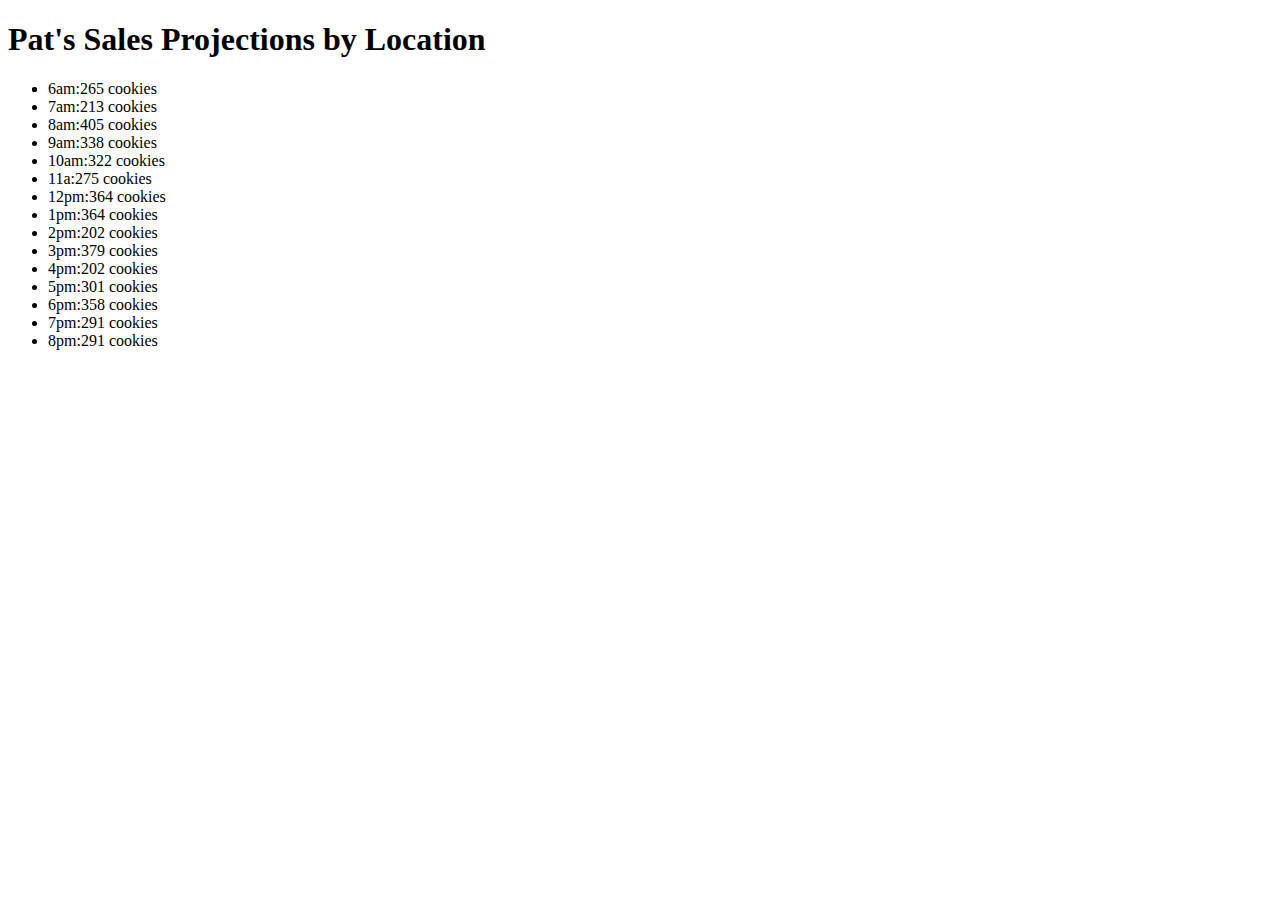
==== sales.html @ bbd29de4 "it works!" ====
<!DOCTYPE html>
<html>

  <head>
    <title>Pat's Sale Page</title>

  </head>

  <body>

    <h1>Pat's Sales Projections by Location</h1>
      <ul>
        <li id="newData"></li>
      </ul>

    <script src="js/pike.js" type="text/javascript"></script>
  </body>

</html>
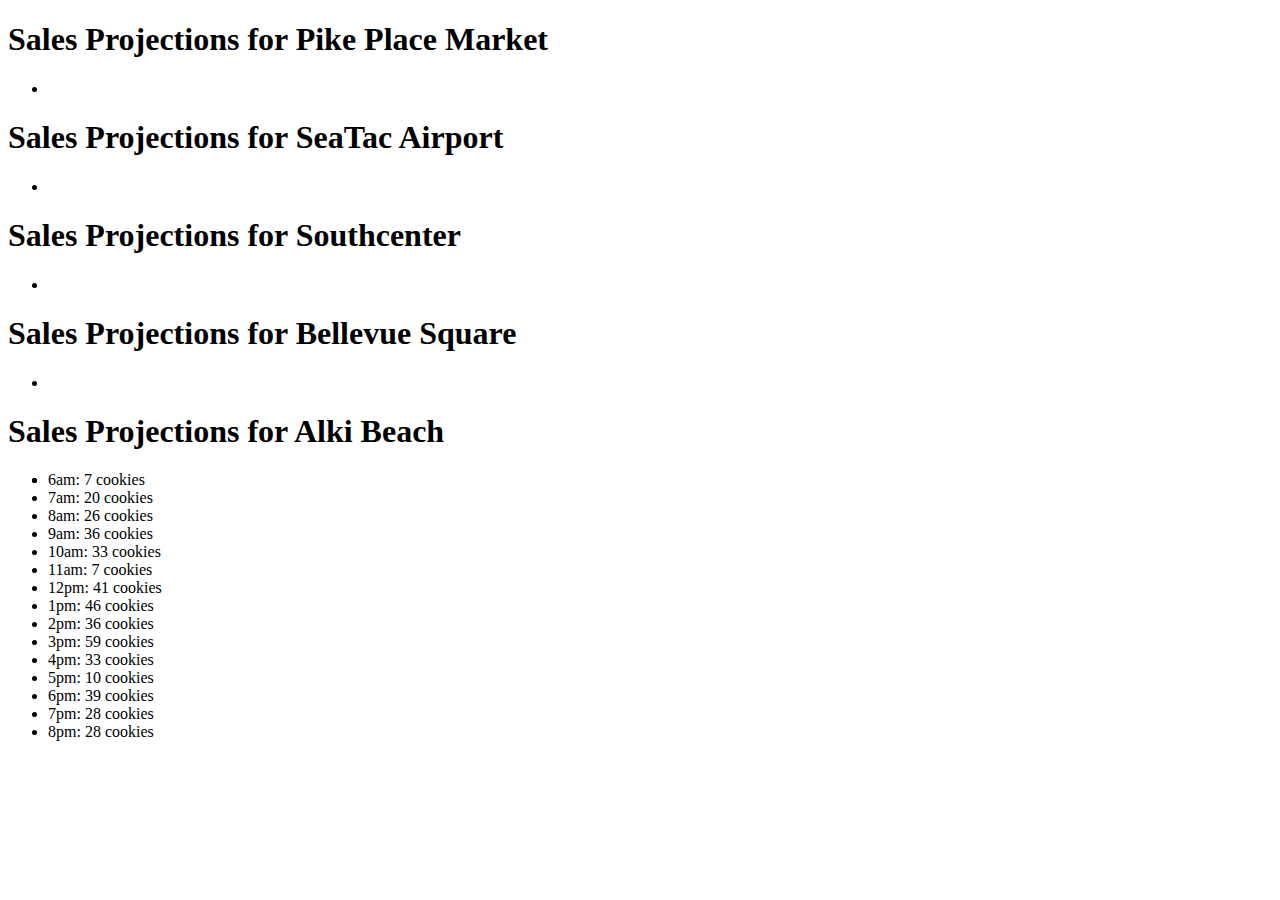
==== commit bfff46a1: "all locations functions are working" ====
--- a/sales.html
+++ b/sales.html
@@ -8,11 +8,26 @@
 
   <body>
 
-    <h1>Pat's Sales Projections by Location</h1>
+    <h1>Sales Projections for Pike Place Market</h1>
       <ul>
         <li id="newData"></li>
       </ul>
-
+    <h1>Sales Projections for SeaTac Airport</h1>
+      <ul>
+        <li id="seaTacData"></li>
+      </ul>
+    <h1>Sales Projections for Southcenter</h1>
+      <ul>
+        <li id="southCenterData"></li>
+      </ul>
+    <h1>Sales Projections for Bellevue Square</h1>
+      <ul>
+        <li id="bellSquareData"></li>
+      </ul>
+    <h1>Sales Projections for Alki Beach</h1>
+      <ul>
+        <li id="alkiBeachData"></li>
+      </ul>
     <script src="js/pike.js" type="text/javascript"></script>
   </body>
 
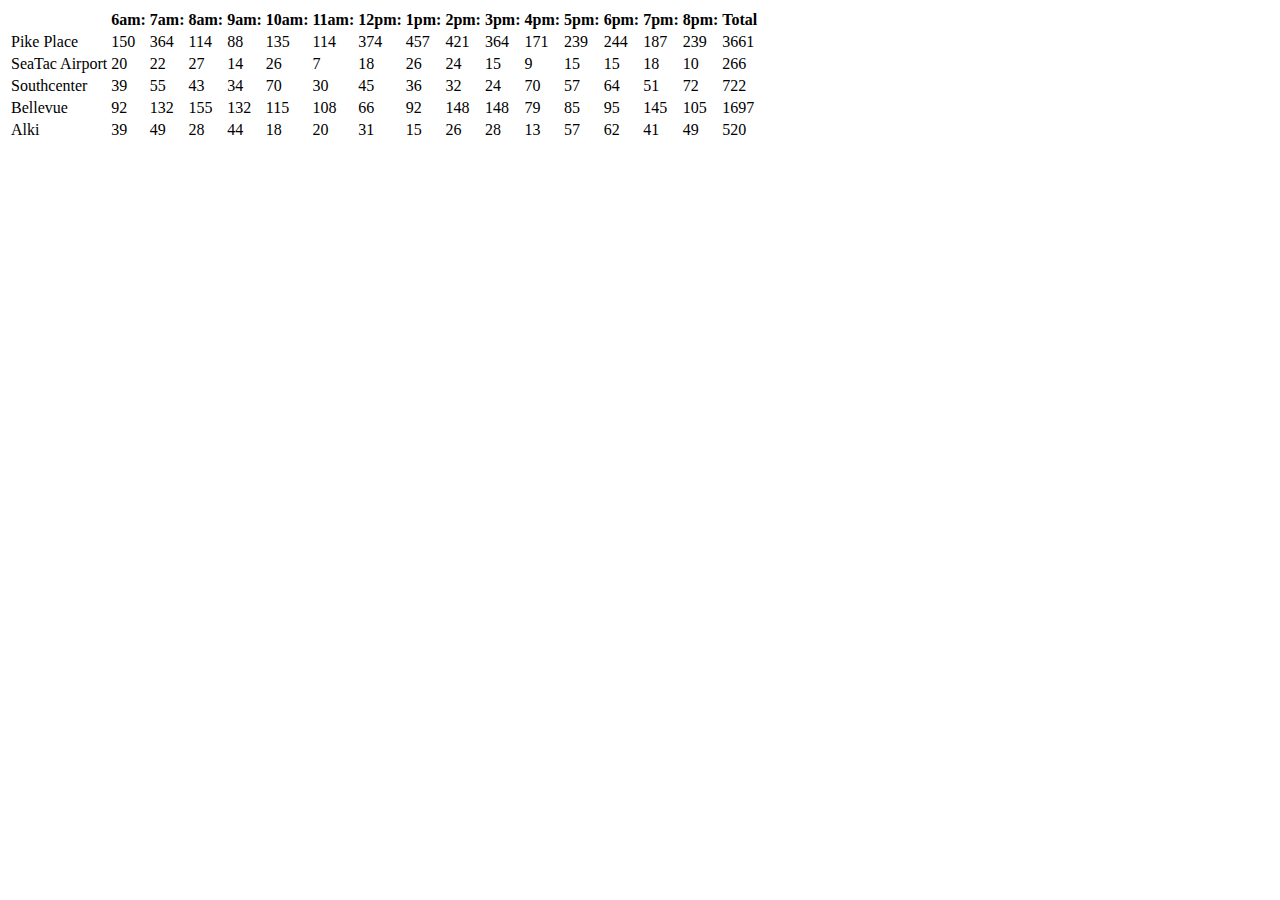
==== commit 8ef10c1e: "Merge pull request #2 from tetsaiga86/kyles-driving" ====
--- a/sales.html
+++ b/sales.html
@@ -8,26 +8,7 @@
 
   <body>
 
-    <h1>Sales Projections for Pike Place Market</h1>
-      <ul>
-        <li id="newData"></li>
-      </ul>
-    <h1>Sales Projections for SeaTac Airport</h1>
-      <ul>
-        <li id="seaTacData"></li>
-      </ul>
-    <h1>Sales Projections for Southcenter</h1>
-      <ul>
-        <li id="southCenterData"></li>
-      </ul>
-    <h1>Sales Projections for Bellevue Square</h1>
-      <ul>
-        <li id="bellSquareData"></li>
-      </ul>
-    <h1>Sales Projections for Alki Beach</h1>
-      <ul>
-        <li id="alkiBeachData"></li>
-      </ul>
+  <table id="append-rows"></table>
     <script src="js/pike.js" type="text/javascript"></script>
   </body>
 
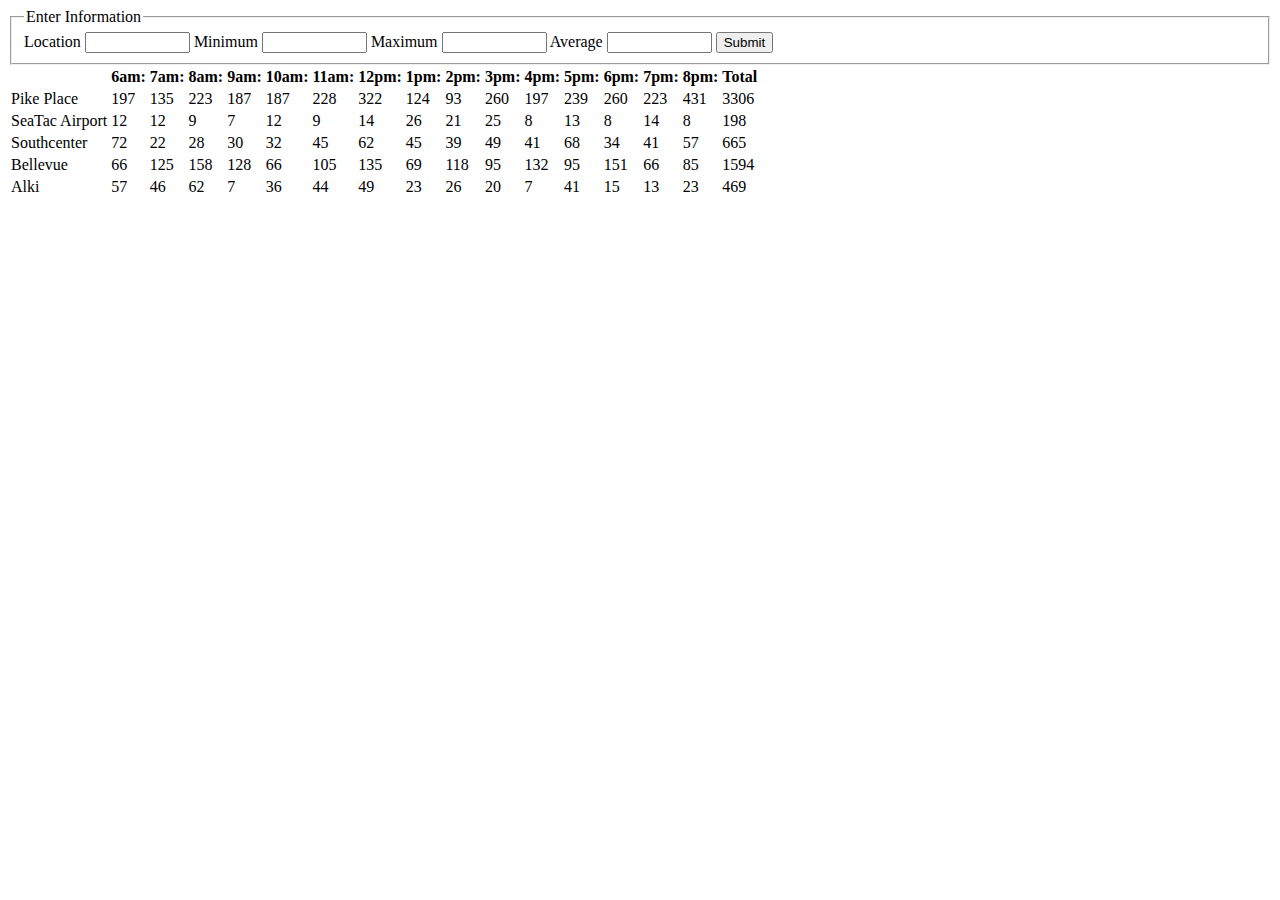
==== commit 74d4dbe4: "Merge pull request #3 from tetsaiga86/kyles-driving" ====
--- a/sales.html
+++ b/sales.html
@@ -7,7 +7,26 @@
   </head>
 
   <body>
+    <form id="submission-form">
+      <fieldset>
+        <legend>Enter Information</legend>
 
+        <label for="where">Location</label>
+        <input type=text name="where" size=10></input>
+
+        <label for="min">Minimum</label>
+        <input type=text name="min" size=10></input>
+
+        <label for="max">Maximum</label>
+        <input type=text name="max" size=10></input>
+
+        <label for="avg">Average</label>
+        <input type=text name="avg" size=10>
+
+        <button type="submit">Submit</button>
+
+      </fieldset>
+    </form>
   <table id="append-rows"></table>
     <script src="js/pike.js" type="text/javascript"></script>
   </body>
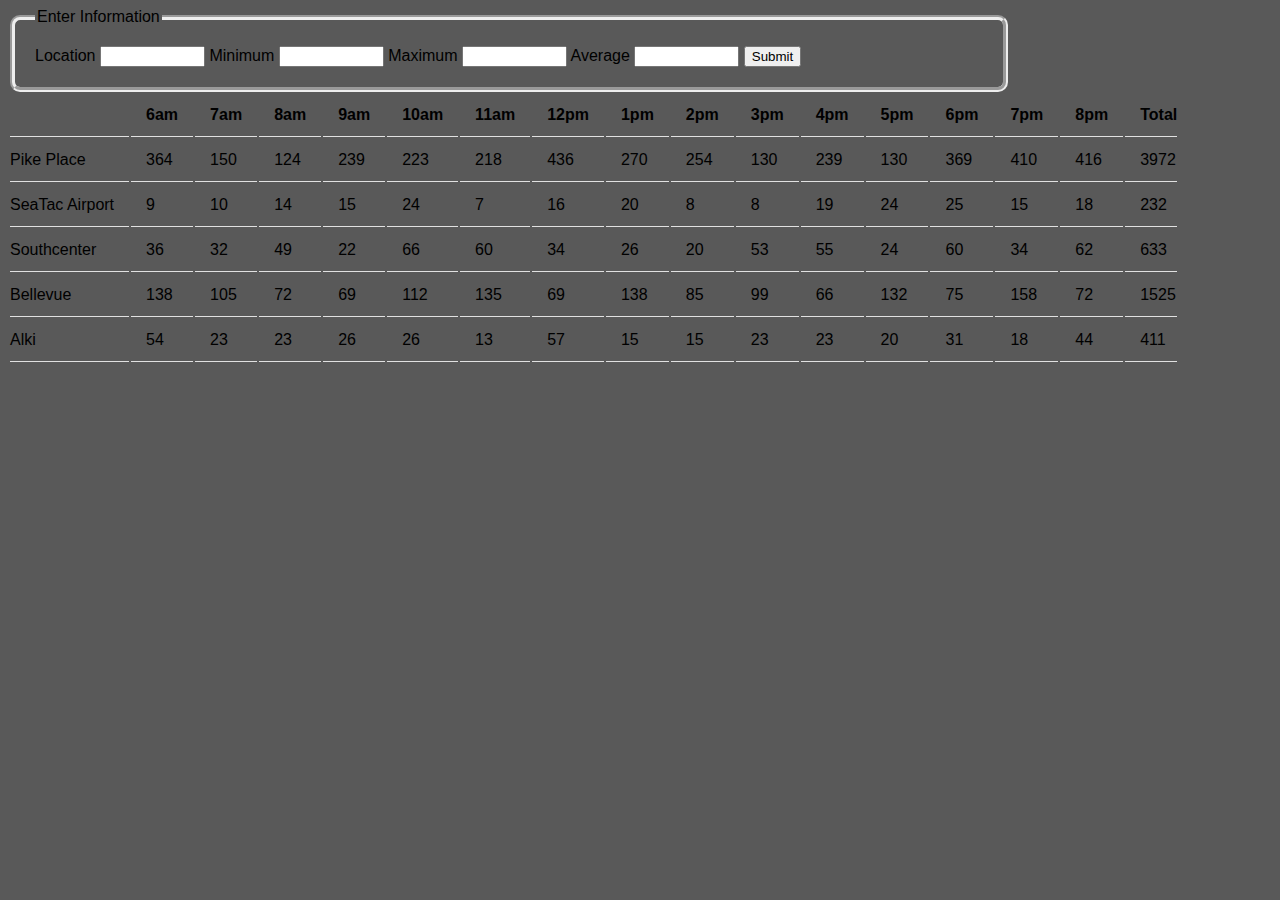
==== commit 5515713b: "sales end of project completed" ====
--- a/sales.html
+++ b/sales.html
@@ -3,7 +3,7 @@
 
   <head>
     <title>Pat's Sale Page</title>
-
+    <link href="css/sales.css" rel="stylesheet" type="text/css">
   </head>
 
   <body>
@@ -26,8 +26,8 @@
         <button type="submit">Submit</button>
 
       </fieldset>
+      <table id="append-rows"></table>
     </form>
-  <table id="append-rows"></table>
     <script src="js/pike.js" type="text/javascript"></script>
   </body>
 
--- a/css/sales.css
+++ b/css/sales.css
@@ -0,0 +1,63 @@
+body {
+  align-content: center;
+  background-color: rgb(89, 89, 89);
+  font-family: 'Roboto', sans-serif;
+}
+
+fieldset {
+  border: 5px groove;
+  padding: 20px;
+  width: 75%;
+  border-radius: 10px,
+  -moz-border-radius: 10px;
+  -webkit-border-radius: 10px;
+}
+
+
+th,
+td {
+  padding: 12px 15px;
+  text-align: left;
+  border-bottom: 1px solid #E1E1E1; }
+th:first-child,
+td:first-child {
+  padding-left: 0; }
+th:last-child,
+td:last-child {
+  padding-right: 0; }
+
+
+h1 {
+  font-family: 'Noto Sans', sans-serif;
+  color: rgb(255, 77, 77);
+  text-decoration: underline;
+  text-transform: uppercase;
+  letter-spacing: 0.2em;
+  width: auto;
+}
+
+p {
+  font-family: 'Lora', serif;
+  font-size: 200%;
+  color: rgb(255, 204, 204);
+  width: auto;
+}
+
+.list {
+  font-family: 'Alegreya Sans', sans-serif;
+  color: rgb(255, 204, 204);
+  list-style-type: inside circle;
+}
+
+.container {
+    align: center;
+    width: 400px;
+    height: 240px;
+}
+
+/* resize images */
+.container img {
+    align: center;
+    width: 100%;
+    height: auto;
+}
